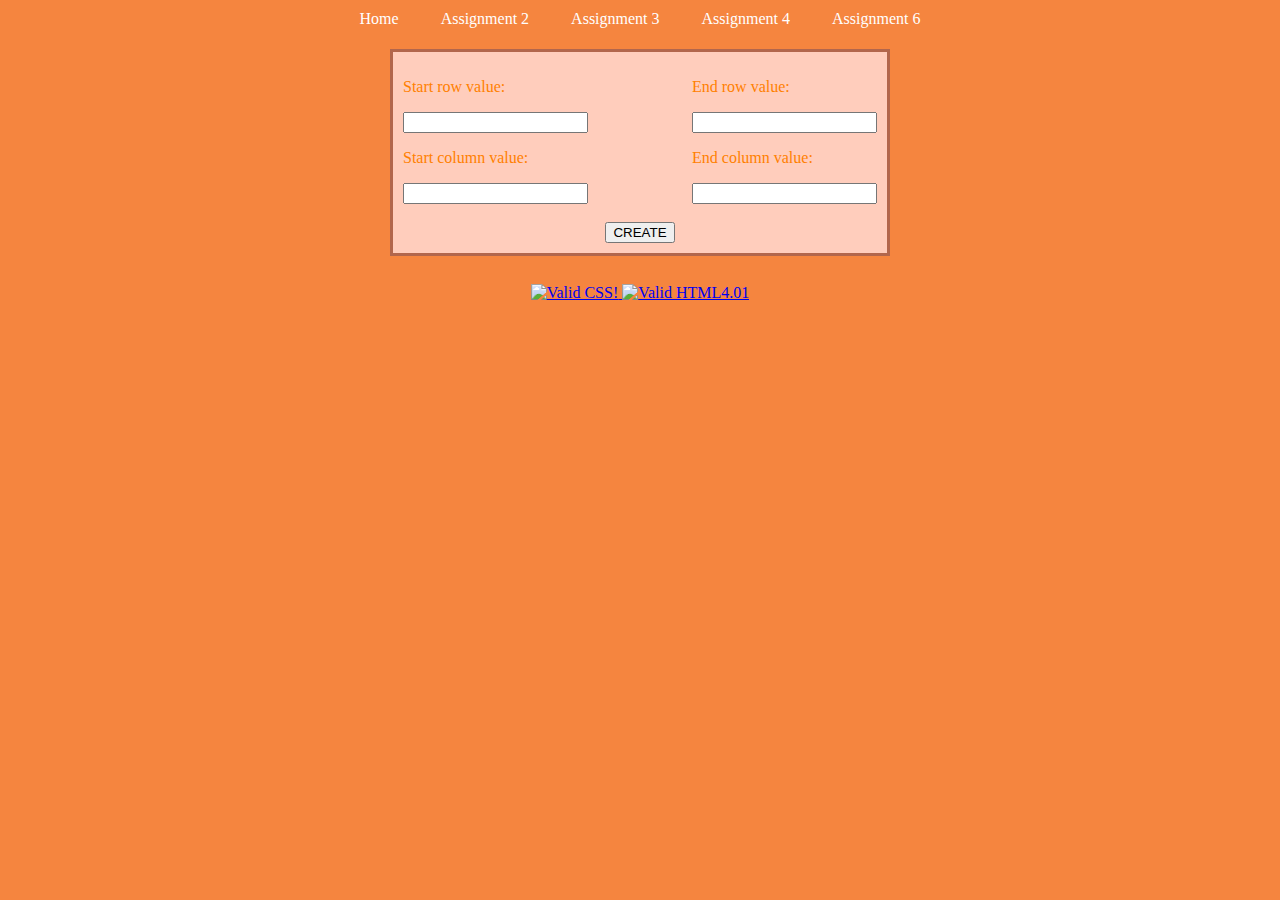
==== hw6/index.html @ 58342c26 "Rename assignment6.html to index.html" ====
<!DOCTYPE html>
<html lang="en">
<!--
File: /~ubhansal/index.html
Assignment 6: Creating an Interactive Dynamic Table
Udit Bhansali, username: ubhansal
Udit_Bhansali@student.uml.edu
UMass Lowell Student in COMP 4610
Created on 11/02/2016
For this assigment we have to take user input(number) from the HTML form.
start value cannot be less the end value, otherwise an alert is displayed
asking the user to re-enter the value. Once necessary conditions are fulfilled we call 
a multiplication function to draw a table.
Copyright (c) 2016 by Udit Bhansali.  All Rights Reserved.  
May be freely copied or excerpted for educational purposes with credit to the author.
-->
	<head>
		<meta charset="utf-8">
		<link href="css/style.css" rel="stylesheet">
		<title>Udit Bhansali's web page</title>
	</head>	
	<body>

		<!-- Navigation menu -->
		<div class="wrapper">
			<ul class="navibar">
				<li><a href="index.html">Home</a></li>
				<li><a href="https://ubhansali.github.io/hw2/">Assignment 2</a></li>
				<li><a href="https://ubhansali.github.io/hw3/">Assignment 3</a></li>
				<li><a href="#">Assignment 4</a></li>
				<li><a href="/hw6/assignment6.html">Assignment 6</a></li>
			</ul>
		</div>

		<!-- Main content area -->
		<!--Created a form using w3schools
		http://www.w3schools.com/js/js_input_examples.asp was for finding values
            	in each element. The form is Javascript/HTML.-->
		<div class="container">
            <form id="frm1" onsubmit ="return mult_calc();">
				<div class="col1">
					<p class="alignform">Start row value:</p>
					<input type="number" name="first row" id="first_r">
				</div>
				<div class="col2">
					<p class="alignform">End row value:<br></p>
					<input type="number" name="last row" id="last_r">
				</div>
				<div class="col3">
					<p class="alignform">Start column value:</p>  
					<input type="number" name="first column" id="first_c">
				</div>
				<div class="col4">
					<p class="alignform">End column value:</p> 
					<input type="number" name="last column" id="last_c">
				</div>				
				<div class="clear"></div>
				<br>
				<div class="actions">
					<button onclick="mult_calc()" >CREATE</button>
				</div>
            </form>
            
        </div>
        <div id="dynamic_table"></div>
        <br>
		
        <script src="https://ajax.googleapis.com/ajax/libs/jquery/2.1.4/jquery.min.js"></script>
        <script type="text/javascript" src="assignment6.js"></script>
        
        <p class="bottom">
            <a href="http://jigsaw.w3.org/css-validator/check/referer">
            <img style="border:0;width:88px;height:31px"
                src="http://jigsaw.w3.org/css-validator/images/vcss-blue"
                alt="Valid CSS!" />
            </a> 
	    <a href="http://validator.w3.org/check?uri=referer">
                <img alt="Valid HTML4.01" src="http://www.w3.org/Icons/valid-html401-blue.png" /></a>
        </p>
    </body>
---- hw6/css/style.css ----
/* Udit Bhansali
	 Assignment #6
	 Udit_Bhansali@student.uml.edu
	 November 2, 2016
*/

/* styling for body */
body {
    font-family: Cambria, Georgia, serif;
    color: #FFCDBC;
	background-color: #F5853F;
}

/* Navigation bar */
ul.navibar {
	list-style:none;
	margin: 0;
	padding: 0;
}

.wrapper {
	text-align: center;
	margin-bottom: 15px;
}
.wrapper ul {
	display: inline-block;
	margin: 0;
	padding: 0;
}
.wrapper li {
	float: left;
	padding: 2px 5px;
}

/* CSS for list elements */
li {
    display: inline;
	text-align: center;
	padding: 6px 18px 5px 18px;
  }

li a {
    color: white;
    text-align: center;
    padding: 14px 16px;
    text-decoration: none;
}

li a:hover {
    background-color: #111;
}

/* heading text */
h1 {
	font-family: Cambria, Georgia, serif;
}

.container {
    color: white;
	margin:0 auto 0;
	box-sizing: border-box;
    border:3px solid #B2664C;
    padding: 10px;
    background: #FFCDBC;
    width: 500px;
	overflow: visible;
}

/* stlying for form fields */
.container .col1
.container .col2
.container .col3
.container .col4, {
    width 49%;
}
.container .col1 {
    float: left;
	clear: left:
}
.container .col2 {
    float: right;
}
.container .col3 {
    float: left;
	clear: left;
}
.container .col4 {
    float: right;
}

.container form{
	display: table;
}

.clear{
	clear:both;
}

/* aligning the texts and the input boxes along with changing text colors to match the rest of the page */
.alignform {
	margin-left:auto;
	margin-right:auto;
	color:#FF8000;
}

/* syling overall look of table */
.ctable {
	display:table;
    margin-right: auto;
    margin-left: auto;
    color:white;
    background: #FFCDBC;
    width: 62%
}

/* styling just the top row */
.toprow {
	background: #B16348;
    border: 3px solid #B2664C;
    color: #FF8000;
	padding: 10px;}

/* styling just the left column */
.leftmostcol {
	padding: 10px;
    background: #B16348;
    border:3px solid #B2664C;
    color:#FF8000;
}

/* styling the products, basically the inner box */
.tablebody {
    background: #FFCDBC;
    border:2px solid #FFE2D8;
    color: #FF8000;
}

/* styling for validators */
.bottom {
    margin: auto;
    padding: 10px;
    display:table;
    bottom: auto;   
}

/* styling for create buttom for the form */
.actions {
	text-align:center;
}
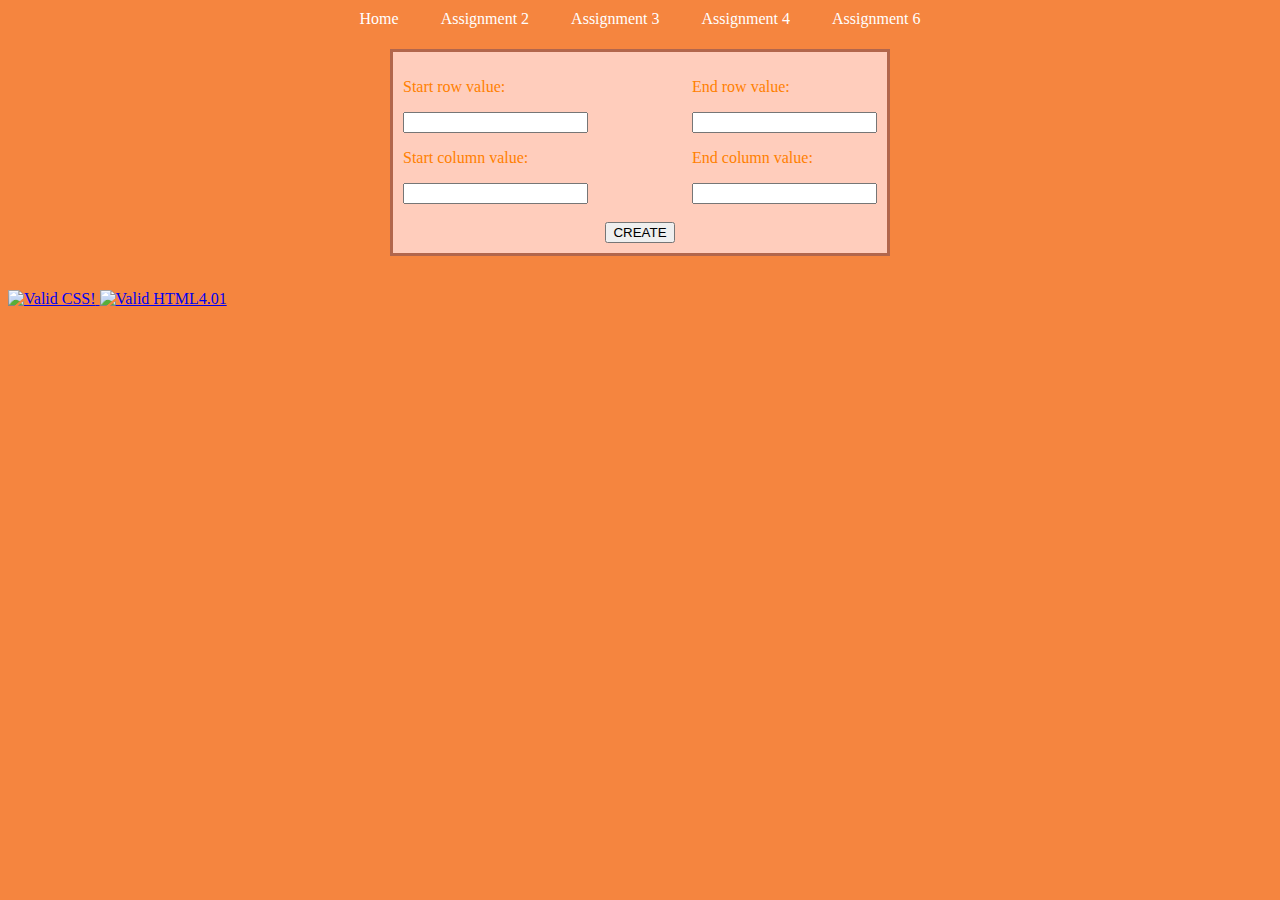
==== commit afc8c217: "Update index.html" ====
--- a/hw6/index.html
+++ b/hw6/index.html
@@ -14,53 +14,51 @@
 Copyright (c) 2016 by Udit Bhansali.  All Rights Reserved.  
 May be freely copied or excerpted for educational purposes with credit to the author.
 -->
-	<head>
-		<meta charset="utf-8">
-		<link href="css/style.css" rel="stylesheet">
-		<title>Udit Bhansali's web page</title>
-	</head>	
-	<body>
-
-		<!-- Navigation menu -->
-		<div class="wrapper">
-			<ul class="navibar">
-				<li><a href="index.html">Home</a></li>
-				<li><a href="https://ubhansali.github.io/hw2/">Assignment 2</a></li>
-				<li><a href="https://ubhansali.github.io/hw3/">Assignment 3</a></li>
-				<li><a href="#">Assignment 4</a></li>
-				<li><a href="/hw6/assignment6.html">Assignment 6</a></li>
-			</ul>
-		</div>
-
-		<!-- Main content area -->
-		<!--Created a form using w3schools
-		http://www.w3schools.com/js/js_input_examples.asp was for finding values
-            	in each element. The form is Javascript/HTML.-->
-		<div class="container">
+<head>
+	<meta charset="utf-8">
+	<link href="css/style.css" rel="stylesheet">
+	<title>Udit Bhansali's web page</title>
+</head>	
+<body>
+	<!-- Navigation menu -->
+	<div class="wrapper">
+		<ul class="navibar">
+			<li><a href="/index.html">Home</a></li>
+			<li><a href="/hw2/">Assignment 2</a></li>
+			<li><a href="/hw3/">Assignment 3</a></li>
+			<li><a href="/index.html">Assignment 4</a></li>
+			<li><a href="/hw6/">Assignment 6</a></li>
+		</ul>
+	</div>
+	<!-- Main content area -->
+	<!--Created a form using w3schools
+	http://www.w3schools.com/js/js_input_examples.asp was for finding values
+        in each element. The form is Javascript/HTML.-->
+	<div class="container">
             <form id="frm1" onsubmit ="return mult_calc();">
-				<div class="col1">
-					<p class="alignform">Start row value:</p>
-					<input type="number" name="first row" id="first_r">
-				</div>
-				<div class="col2">
-					<p class="alignform">End row value:<br></p>
-					<input type="number" name="last row" id="last_r">
-				</div>
-				<div class="col3">
-					<p class="alignform">Start column value:</p>  
-					<input type="number" name="first column" id="first_c">
-				</div>
-				<div class="col4">
-					<p class="alignform">End column value:</p> 
-					<input type="number" name="last column" id="last_c">
-				</div>				
-				<div class="clear"></div>
-				<br>
-				<div class="actions">
-					<button onclick="mult_calc()" >CREATE</button>
-				</div>
+		    <div class="col1">
+			    <p class="alignform">Start row value:</p>
+			<input type="number" name="first row" id="first_r">
+		    </div>
+		    <div class="col2">	
+			    <p class="alignform">End row value:<br></p>
+			    <input type="number" name="last row" id="last_r">
+		    </div>
+		    <div class="col3">
+		            <p class="alignform">Start column value:</p>  
+			    <input type="number" name="first column" id="first_c">
+		    </div>
+		    <div class="col4">
+       	                    <p class="alignform">End column value:</p> 
+			    <input type="number" name="last column" id="last_c">
+		    </div>				
+		    <div class="clear"></div>
+		    <br>
+	            <div class="actions">
+			<button onclick="mult_calc()" >CREATE</button>
+		    </div>
             </form>
-            
+		
         </div>
         <div id="dynamic_table"></div>
         <br>
@@ -68,13 +66,13 @@
         <script src="https://ajax.googleapis.com/ajax/libs/jquery/2.1.4/jquery.min.js"></script>
         <script type="text/javascript" src="assignment6.js"></script>
         
-        <p class="bottom">
-            <a href="http://jigsaw.w3.org/css-validator/check/referer">
-            <img style="border:0;width:88px;height:31px"
-                src="http://jigsaw.w3.org/css-validator/images/vcss-blue"
-                alt="Valid CSS!" />
+        <p class="validator">
+            <a href="https://jigsaw.w3.org/css-validator/check/referer">
+		    <img style="border:0;width:88px;height:31px"
+			 src="https://jigsaw.w3.org/css-validator/images/vcss-blue"
+			 alt="Valid CSS!" />
             </a> 
-	    <a href="http://validator.w3.org/check?uri=referer">
-                <img alt="Valid HTML4.01" src="http://www.w3.org/Icons/valid-html401-blue.png" /></a>
+	    <a href="https://validator.w3.org/check?uri=referer">
+            <img alt="Valid HTML4.01" src="https://www.w3.org/Icons/valid-html401-blue.png" /></a>
         </p>
     </body>
--- a/hw6/css/style.css
+++ b/hw6/css/style.css
@@ -70,12 +70,12 @@
 .container .col1
 .container .col2
 .container .col3
-.container .col4, {
-    width 49%;
+.container .col4 {
+    width: 49%;
 }
 .container .col1 {
-    float: left;
-	clear: left:
+	float: left;
+	clear: left;
 }
 .container .col2 {
     float: right;
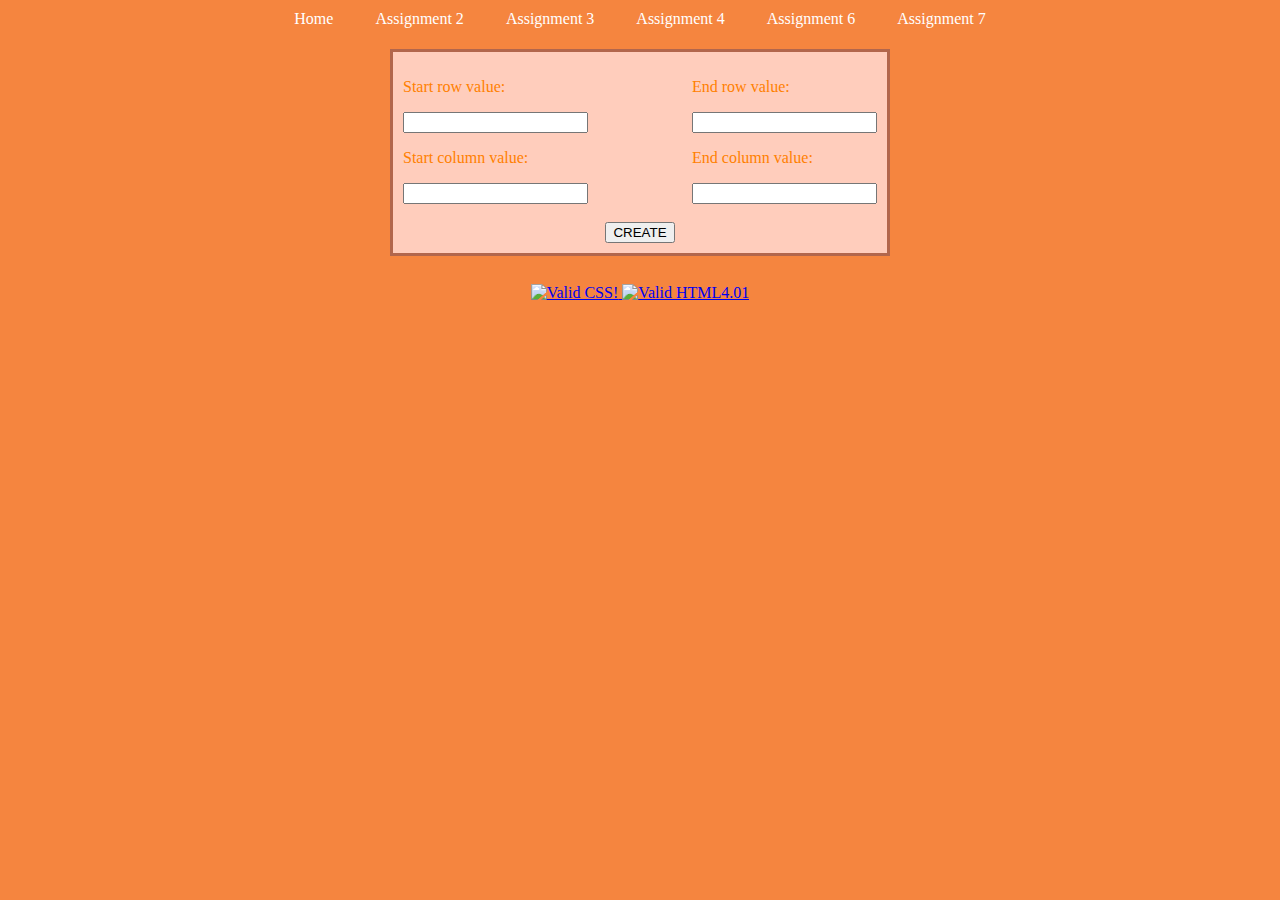
==== commit e9690add: "Update index.html" ====
--- a/hw6/index.html
+++ b/hw6/index.html
@@ -28,6 +28,8 @@
 			<li><a href="/hw3/">Assignment 3</a></li>
 			<li><a href="/index.html">Assignment 4</a></li>
 			<li><a href="/hw6/">Assignment 6</a></li>
+			<li><a href="/hw7/">Assignment 7</a></li>
+
 		</ul>
 	</div>
 	<!-- Main content area -->
--- a/hw6/css/style.css
+++ b/hw6/css/style.css
@@ -1,13 +1,13 @@
 /* Udit Bhansali
-	 Assignment #6
-	 Udit_Bhansali@student.uml.edu
-	 November 2, 2016
+   Assignment #6	
+   Udit_Bhansali@student.uml.edu
+   November 2, 2016
 */
 
 /* styling for body */
 body {
-    font-family: Cambria, Georgia, serif;
-    color: #FFCDBC;
+	font-family: Cambria, Georgia, serif;
+    	color: #FFCDBC;
 	background-color: #F5853F;
 }
 
@@ -34,10 +34,10 @@
 
 /* CSS for list elements */
 li {
-    display: inline;
+    	display: inline;
 	text-align: center;
 	padding: 6px 18px 5px 18px;
-  }
+}
 
 li a {
     color: white;
@@ -56,13 +56,13 @@
 }
 
 .container {
-    color: white;
+	color: white;
 	margin:0 auto 0;
 	box-sizing: border-box;
-    border:3px solid #B2664C;
-    padding: 10px;
-    background: #FFCDBC;
-    width: 500px;
+    	border:3px solid #B2664C;
+    	padding: 10px;
+    	background: #FFCDBC;
+    	width: 500px;
 	overflow: visible;
 }
 
@@ -73,19 +73,23 @@
 .container .col4 {
     width: 49%;
 }
+
 .container .col1 {
 	float: left;
 	clear: left;
 }
+
 .container .col2 {
     float: right;
 }
+
 .container .col3 {
-    float: left;
+    	float: left;
 	clear: left;
 }
+
 .container .col4 {
-    float: right;
+    	float: right;
 }
 
 .container form{
@@ -104,43 +108,43 @@
 }
 
 /* syling overall look of table */
-.ctable {
+.formtable {
 	display:table;
-    margin-right: auto;
-    margin-left: auto;
-    color:white;
-    background: #FFCDBC;
-    width: 62%
+    	margin-right: auto;
+    	margin-left: auto;
+    	color:white;
+    	background: #FFCDBC;
+    	width: 62%
 }
 
 /* styling just the top row */
 .toprow {
 	background: #B16348;
-    border: 3px solid #B2664C;
-    color: #FF8000;
+   	border: 3px solid #B2664C;
+    	color: #FF8000;
 	padding: 10px;}
 
 /* styling just the left column */
-.leftmostcol {
+.leftcolumn {
 	padding: 10px;
-    background: #B16348;
-    border:3px solid #B2664C;
-    color:#FF8000;
+    	background: #B16348;
+    	border:3px solid #B2664C;
+    	color:#FF8000;
 }
 
 /* styling the products, basically the inner box */
 .tablebody {
-    background: #FFCDBC;
-    border:2px solid #FFE2D8;
-    color: #FF8000;
+	background: #FFCDBC;
+	border:2px solid #FFE2D8;
+    	color: #FF8000;
 }
 
 /* styling for validators */
-.bottom {
-    margin: auto;
-    padding: 10px;
-    display:table;
-    bottom: auto;   
+.validator {
+    	margin: auto;
+    	padding: 10px;
+   	display:table;
+    	bottom: auto;   
 }
 
 /* styling for create buttom for the form */
